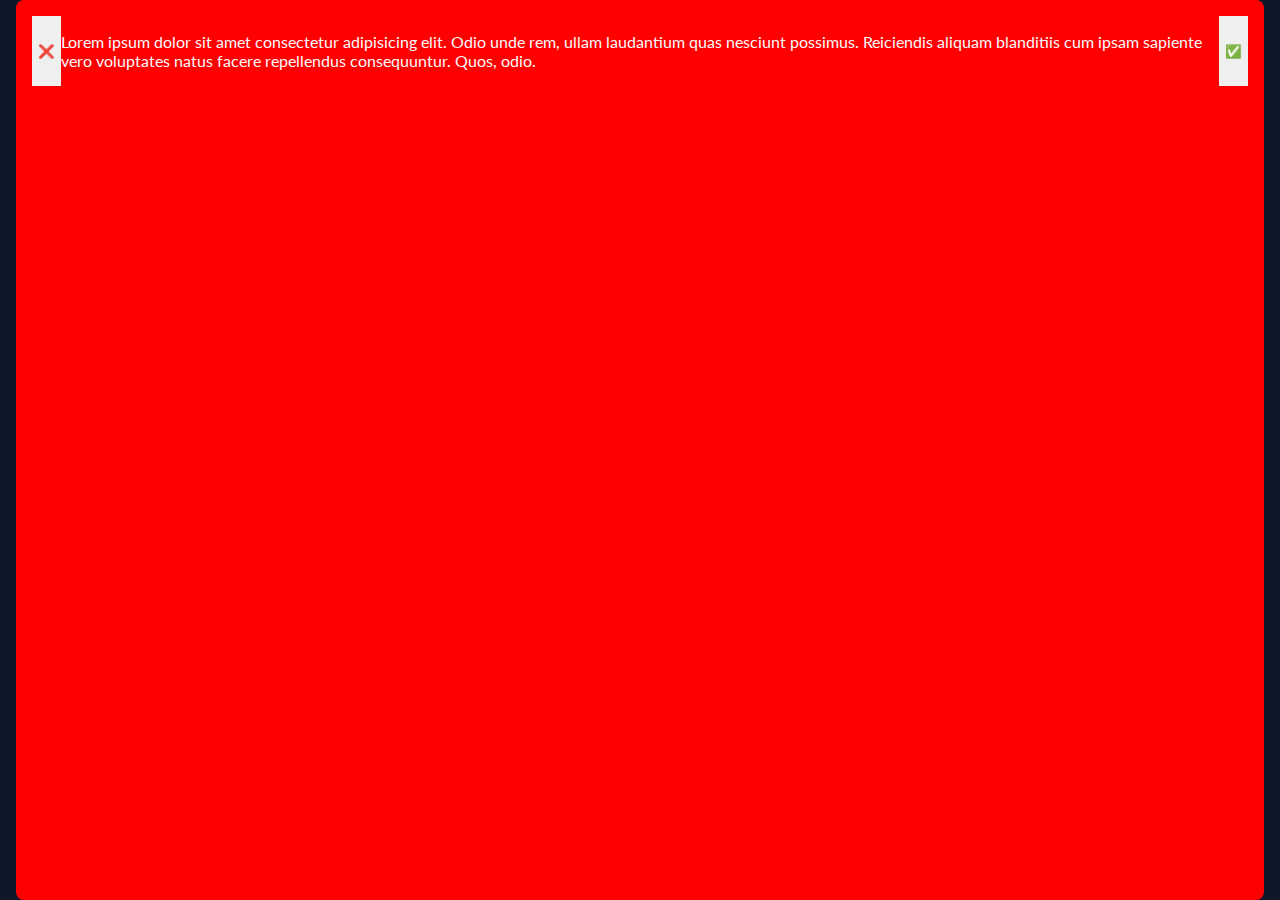
==== app/index.html @ 70f8c69a "first build" ====
<!DOCTYPE html>
<html lang="es">
    <head>
        <meta charset="UTF-8">
        <meta http-equiv="X-UA-Compatible" content="IE=edge">
        <meta name="viewport" content="width=device-width, initial-scale=1.0">
        <title>App</title>
        <link rel="stylesheet" href="./index.css">
        <link rel="preconnect" href="https://fonts.googleapis.com">
        <link rel="preconnect" href="https://fonts.gstatic.com" crossorigin>
        <link href="https://fonts.googleapis.com/css2?family=Lato:wght@400;700&display=swap" rel="stylesheet">
    </head>
<body>
    <ul>
        <li class="task">
            <button class="delete-btn">❌</button>
            <p class="text">Lorem ipsum dolor sit amet consectetur adipisicing elit. Odio unde rem, ullam laudantium quas nesciunt possimus. Reiciendis aliquam blanditiis cum ipsam sapiente vero voluptates natus facere repellendus consequuntur. Quos, odio.</p>
            <button class="check-btn">✅</button>
        </li>
    </ul>
</body>
</html>
---- app/index.css ----
*,
::before,
::after {
    box-sizing: border-box;
    border-width: 0;
    border-style: solid;
}


body {
    margin: 0;
    background-color: #0f172a;
    color: #f8fafc;
    height: 100vh;
    font-family: 'Lato', sans-serif;
    display: flex;
    justify-content: center;
    align-content: center;
    padding: 0 1rem;
}

ul {
    margin: 0;
    list-style: none;
    padding: 1rem;
    background-color: red;
    width: 100%;
    border-radius: 0.5rem;
    overflow: auto; /*solo funciona si el elemento tiene altura */
}

.task {
    display: flex;
}
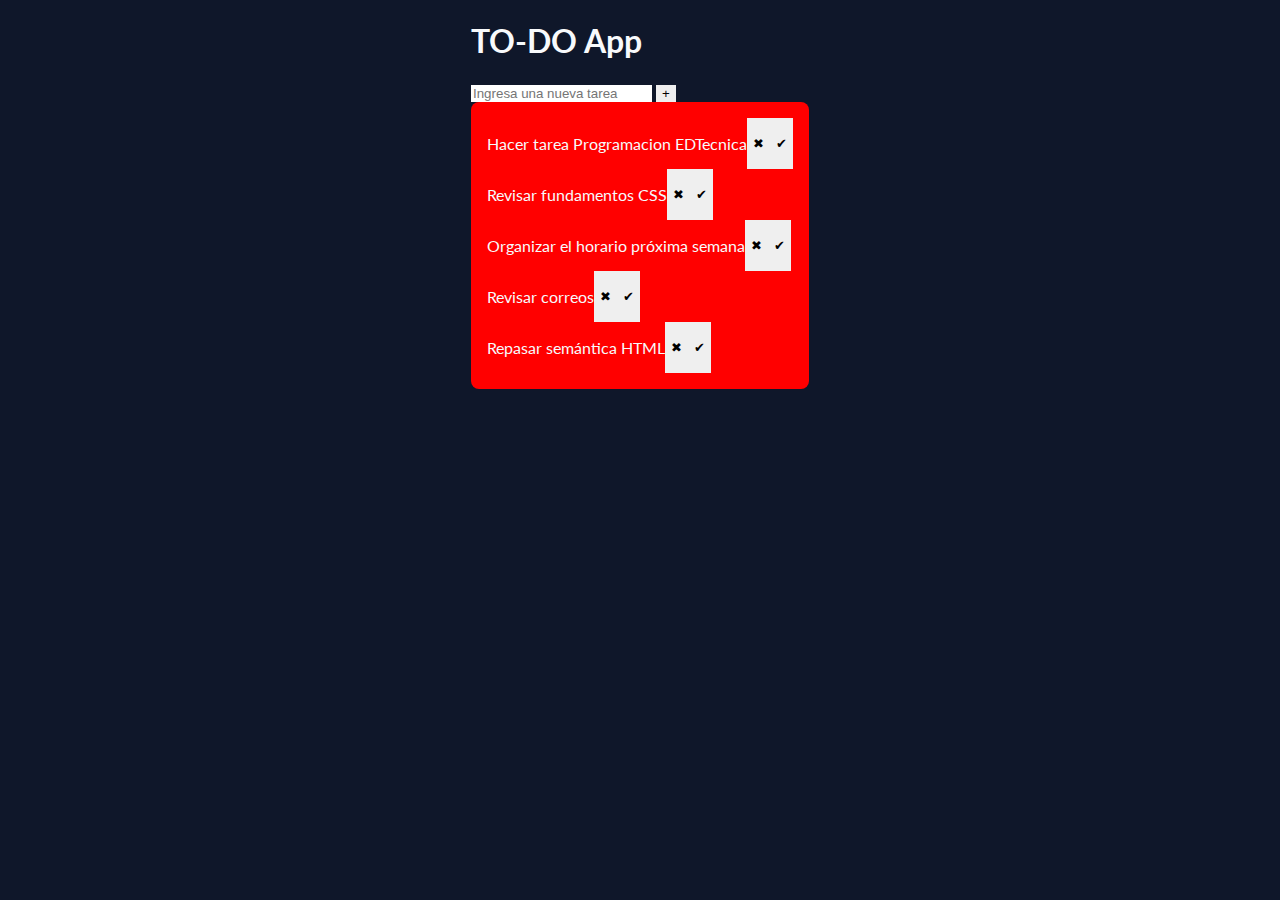
==== commit 5d5a5c7b: "ahora si solucionada ruta css" ====
--- a/app/index.html
+++ b/app/index.html
@@ -5,18 +5,46 @@
         <meta http-equiv="X-UA-Compatible" content="IE=edge">
         <meta name="viewport" content="width=device-width, initial-scale=1.0">
         <title>App</title>
-        <link rel="stylesheet" href="./index.css">
+        <link rel="stylesheet" href="../app/index.css">
         <link rel="preconnect" href="https://fonts.googleapis.com">
         <link rel="preconnect" href="https://fonts.gstatic.com" crossorigin>
-        <link href="https://fonts.googleapis.com/css2?family=Lato:wght@400;700&display=swap" rel="stylesheet">
+        <link href="https://fonts.googleapis.com/css2?family=Bad+Script&family=Lato:wght@400;700&display=swap" rel="stylesheet">
     </head>
 <body>
-    <ul>
-        <li class="task">
-            <button class="delete-btn">❌</button>
-            <p class="text">Lorem ipsum dolor sit amet consectetur adipisicing elit. Odio unde rem, ullam laudantium quas nesciunt possimus. Reiciendis aliquam blanditiis cum ipsam sapiente vero voluptates natus facere repellendus consequuntur. Quos, odio.</p>
-            <button class="check-btn">✅</button>
-        </li>
-    </ul>
+    <main id="app-main-container">
+        <h1 id="app-main-title">TO-DO  <span class="cursive">App</span></h1>
+        <div class="app-item-container">
+            <div id="add-task-container">
+                <input type="text" placeholder="Ingresa una nueva tarea">
+                <button class="add-btn">+</button>
+            </div>
+            <ul>
+                <li class="task">
+                    <p class="task-text">Hacer tarea Programacion EDTecnica</p>
+                    <button class="delete-btn">✖</button>
+                    <button class="check-btn">✔</button>
+                </li>
+                <li class="task">
+                    <p class="task-text">Revisar fundamentos CSS</p>
+
+                        <button class="delete-btn">✖</button>
+                        <button class="check-btn">✔</button>
+
+                </li>                <li class="task">
+                    <p class="task-text">Organizar el horario próxima semana </p>
+                    <button class="delete-btn">✖</button>
+                    <button class="check-btn">✔</button>
+                </li>                <li class="task">
+                    <p class="task-text">Revisar correos</p>
+                    <button class="delete-btn">✖</button>
+                    <button class="check-btn">✔</button>
+                </li>                <li class="task">
+                    <p class="task-text">Repasar semántica HTML</p>
+                    <button class="delete-btn">✖</button>
+                    <button class="check-btn">✔</button>
+                </li>
+            </ul>
+        </div>
+    </main>
 </body>
 </html>